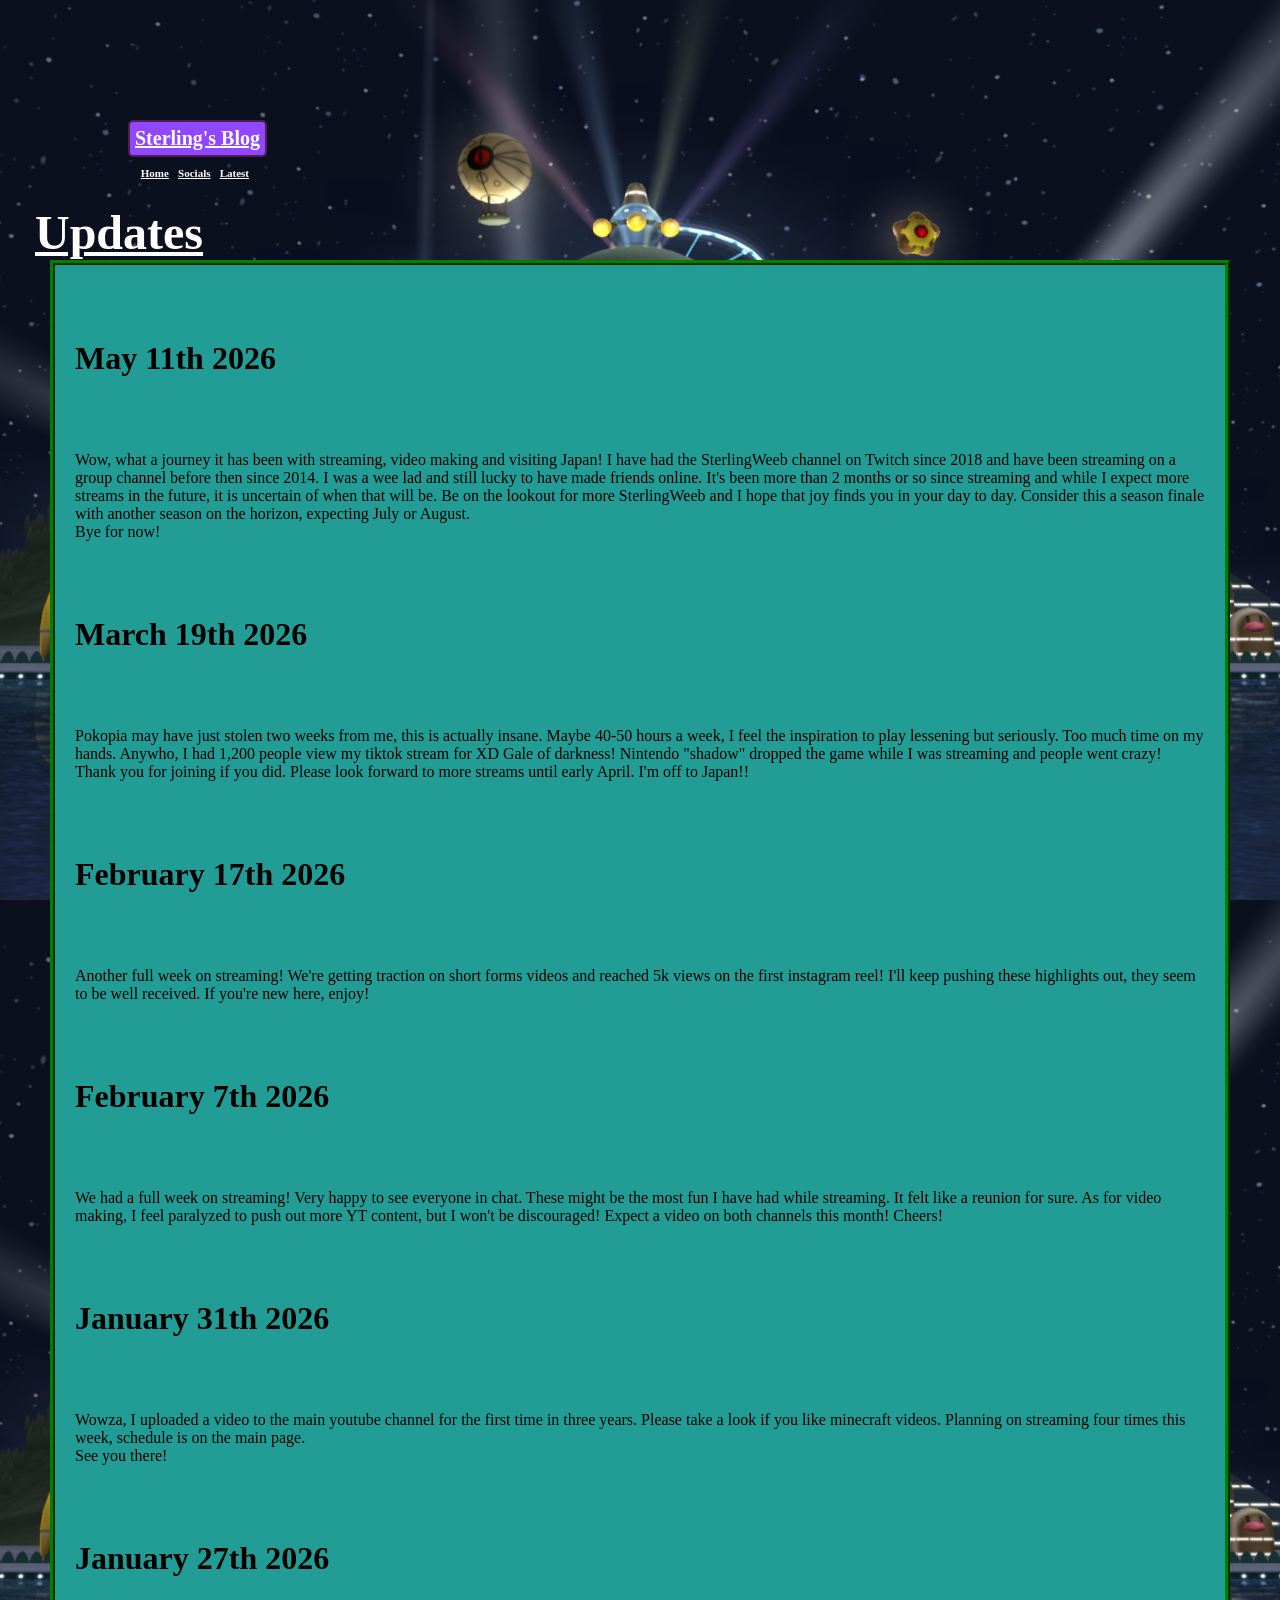
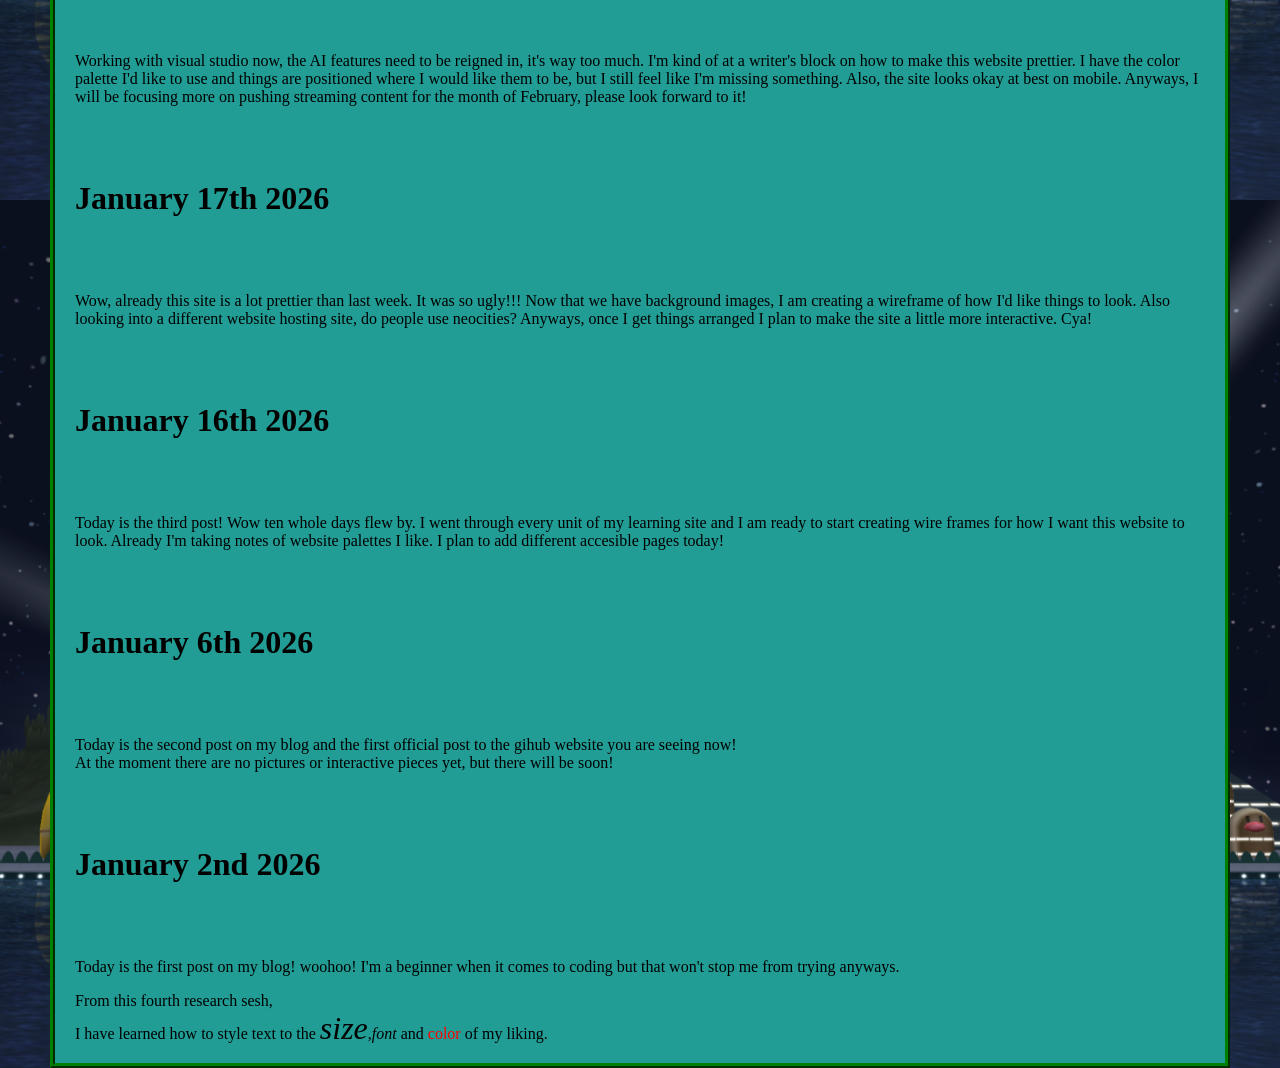
==== blog.html @ 32c60b9c "Add files via upload" ====
<!DOCTYPE html>
<html>
     <head>
        <meta charset="utf-8">
        <meta name="viewport" content="width=device-width, initial-scale=1.0">
        <title>Project: Sterling's Blog</title>
        <link rel="stylesheet" href="../styles.css">
    </head>
    <body>
   <p id="Grand_Heading">Sterling's Blog </p>

<div id="quick-bar">
     <a href="../index.html">Home</a> - <a href="../pages/contacts.html">Socials</a> - <a href="../pages/blog.html">Latest</a>
</div>
<div class="subheader">

    <p><span style=" position: relative; top: 100px; left: 35px; font-family: verdana; font-size: 3em; font-weight: bold; color: white; text-decoration: underline;" >Updates</span></p>

</div>
<div id="updates">
                    <h6>May 11th 2026</h6>
<p id="blog-post">Wow, what a journey it has been with streaming, video making and visiting Japan! I have had the SterlingWeeb channel on Twitch since 2018 and have been streaming on a group channel before then since 2014. I was a wee lad and still lucky to have made friends online. It's been more than 2 months or so since streaming and while I expect more streams in the future, it is uncertain of when that will be. Be on the lookout for more SterlingWeeb and I hope that joy finds you in your day to day. Consider this a season finale with another season on the horizon, expecting July or August. <br>Bye for now! </p>
                <h6>March 19th 2026</h6>
<p id="blog-post">Pokopia may have just stolen two weeks from me, this is actually insane. Maybe 40-50 hours a week, I feel the inspiration to play lessening but seriously. Too much time on my hands. Anywho, I had 1,200 people view my tiktok stream for XD Gale of darkness! Nintendo "shadow" dropped the game while I was streaming and people went crazy! Thank you for joining if you did. Please look forward to more streams until early April. I'm off to Japan!!</p>
            <h6>February 17th 2026</h6>
<p id="blog-post"> Another full week on streaming! We're getting traction on short forms videos and reached 5k views on the first instagram reel! I'll keep pushing these highlights out, they seem to be well received. If you're new here, enjoy! </p>
        <h6>February 7th 2026</h6>
<p id="blog-post"> We had a full week on streaming! Very happy to see everyone in chat. These might be the most fun I have had while streaming. It felt like a reunion for sure. As for video making, I feel paralyzed to push out more YT content, but I won't be discouraged! Expect a video on both channels this month! Cheers!
    <h6>January 31th 2026</h6>
<p id="blog-post"> Wowza, I uploaded a video to the main youtube channel for the first time in three years. Please take a look if you like minecraft videos. Planning on streaming four times this week, schedule is on the main page. <br> See you there!
<h6>January 27th 2026</h6>
<p id="blog-post"> Working with visual studio now, the AI features need to be reigned in, it's way too much. I'm kind of at a writer's block on how to make this website prettier. I have the color palette I'd like to use and things are positioned where I would like them to be, but I still feel like I'm missing something. Also, the site looks okay at best on mobile. Anyways, I will be focusing more on pushing streaming content for the month of February, please look forward to it! </p>
    <h6>January 17th 2026</h6>
    <p id="blog-post"></p> Wow, already this site is a lot prettier than last week. It was so ugly!!! 
    Now that we have background images, I am creating a wireframe of how I'd like things to look. 
    Also looking into a different website hosting site, do people use neocities? Anyways, once I get things arranged I plan to make the site a little more interactive. Cya!

    <h6>January 16th 2026</h6>

    <p id="blog-post"> Today is the third post! Wow ten whole days flew by. I went through every unit of my learning site
        and I am ready to start creating wire frames for how I want this website to look. Already I'm taking notes of website palettes
         I like. I plan to add different accesible pages today!

    <h6>January 6th 2026</h6>
    <p id="blog-post"> Today is the second post on my blog and the first official post to the gihub website you are seeing now! <br> 
        At the moment there are no pictures or interactive pieces yet, but there will be soon! 
    </p>  

    <h6>January 2nd 2026</h6>
        
    <p id="blog-post">Today is the first post on my blog! woohoo! I'm a beginner when it comes to coding but that won't stop me from trying anyways.
   </p>
   <p id="blog-post">
   From this fourth research sesh,<br> I have learned how to style text to the <em style="font-size: 2em;">size</em>,<em style="font-family: papyrus">font</em> and <span class="text-red">color</span> of my liking.
   </p>
</div>

</body>
</html>
---- styles.css ----
a:link {color: white; font-family: Verdana; font-weight: bold;}
    a:visited {color: white;}
    a:hover {color: orange; font-size: 1.1em;}
    a:active {color: yellow;}
    
        body {
        font-size: 1em;
        background-image: url(../assets/poketopia.png);
        background-size: cover;
        background-position: center center;
        height: 100vh;
        margin: 0px;
        }
        h6 {font-size: 2em; font-weight: bold;} 
        .schedule {
            width: 80%;
            max-width: 600px;
            margin-top: 10px;
            padding-top: 50px;
            font-family: Verdana, sans-serif;
            color: white;
            background-color: #9146ff;
             padding: 3px;
            border: 2px solid rgb(81, 29, 81);
            border-radius: 5px;
        }
        .schedule-row {
            display: flex;
            align-items: center;
            padding: 10px 0;
            border-bottom: 1px solid #ccc;
        }
        .day {
            font-size: 2em; /* 2× larger */
            font-weight: bold;
            padding-right: 20px;
        }
        .details {font-size: 1em;}
        .blog-post {font-size: 1em;}
        .big {font-size: 1.5em;}
        .bigger {font-size: 3em;}
        .text-red {color: red;}
         
        #Grand_Heading {
            position: relative; left: 10%; top:100px;
            background: #9146ff;
            padding: 3px;
            border: 2px solid rgb(81, 29, 81);
            border-radius: 5px;
            z-index: 2;
            font-size: 20px; color: white;
            font-family: verdana;
            font-weight: bold;
            text-decoration:underline;
            text-align: left;
            display: inline-block; padding: 5px;
        }
         #quick-bar {
            position: relative; left: 11%; top:90px;
            font-size: 11px;
            color: black;
            padding-bottom: 0px;
            
         }
        #ToC {
            margin-top: 100px;
           
            padding-top: 50px;
            padding-bottom: 100px; 
            text-align: left;
            font-family: Verdana;
            font-size: 1.5em;
            color: white;
            background-color: #9146ff; 
            display: inline-block;
            width:60%; height:50%;
            padding: 10px;
            border: 2px solid rgb(81, 29, 81);
            border-radius: 5px;
        }
        #updates {
            background: rgb(33, 157, 149);    
            overflow: auto;
            margin: 100px 50px 1px 50px;
            border: 5px ridge green;
            padding-left: 20px;
            padding-right: 20px;
        }   
        .twitch-embed {
            margin-top: 100px;
            max-width: 1080px;
            max-height: 1920px;
            position: relative;
            left: 10%;
            
        }
        #Header {
            width: 100%;
            position: center;
            top: 0px;
            max-width: 100%;
            height: auto;
            vertical-align: top;
        }

    .stream-layout {
    display: flex;
    gap: 5%; /* space between Twitch and YouTube */
    margin-top: 1%;}

    .twitch-column {
    flex: 1.8;
}
    .youtube-column {
    position: relative;
    flex: 1.2;
    display: flex;
    flex-direction: column;
    gap: 5%;
    margin-top: 100px;
    padding-left: 20px;
}
    .yt-embed {
padding: 10px;
  }
    .content {
        padding-left: 10%;
    }
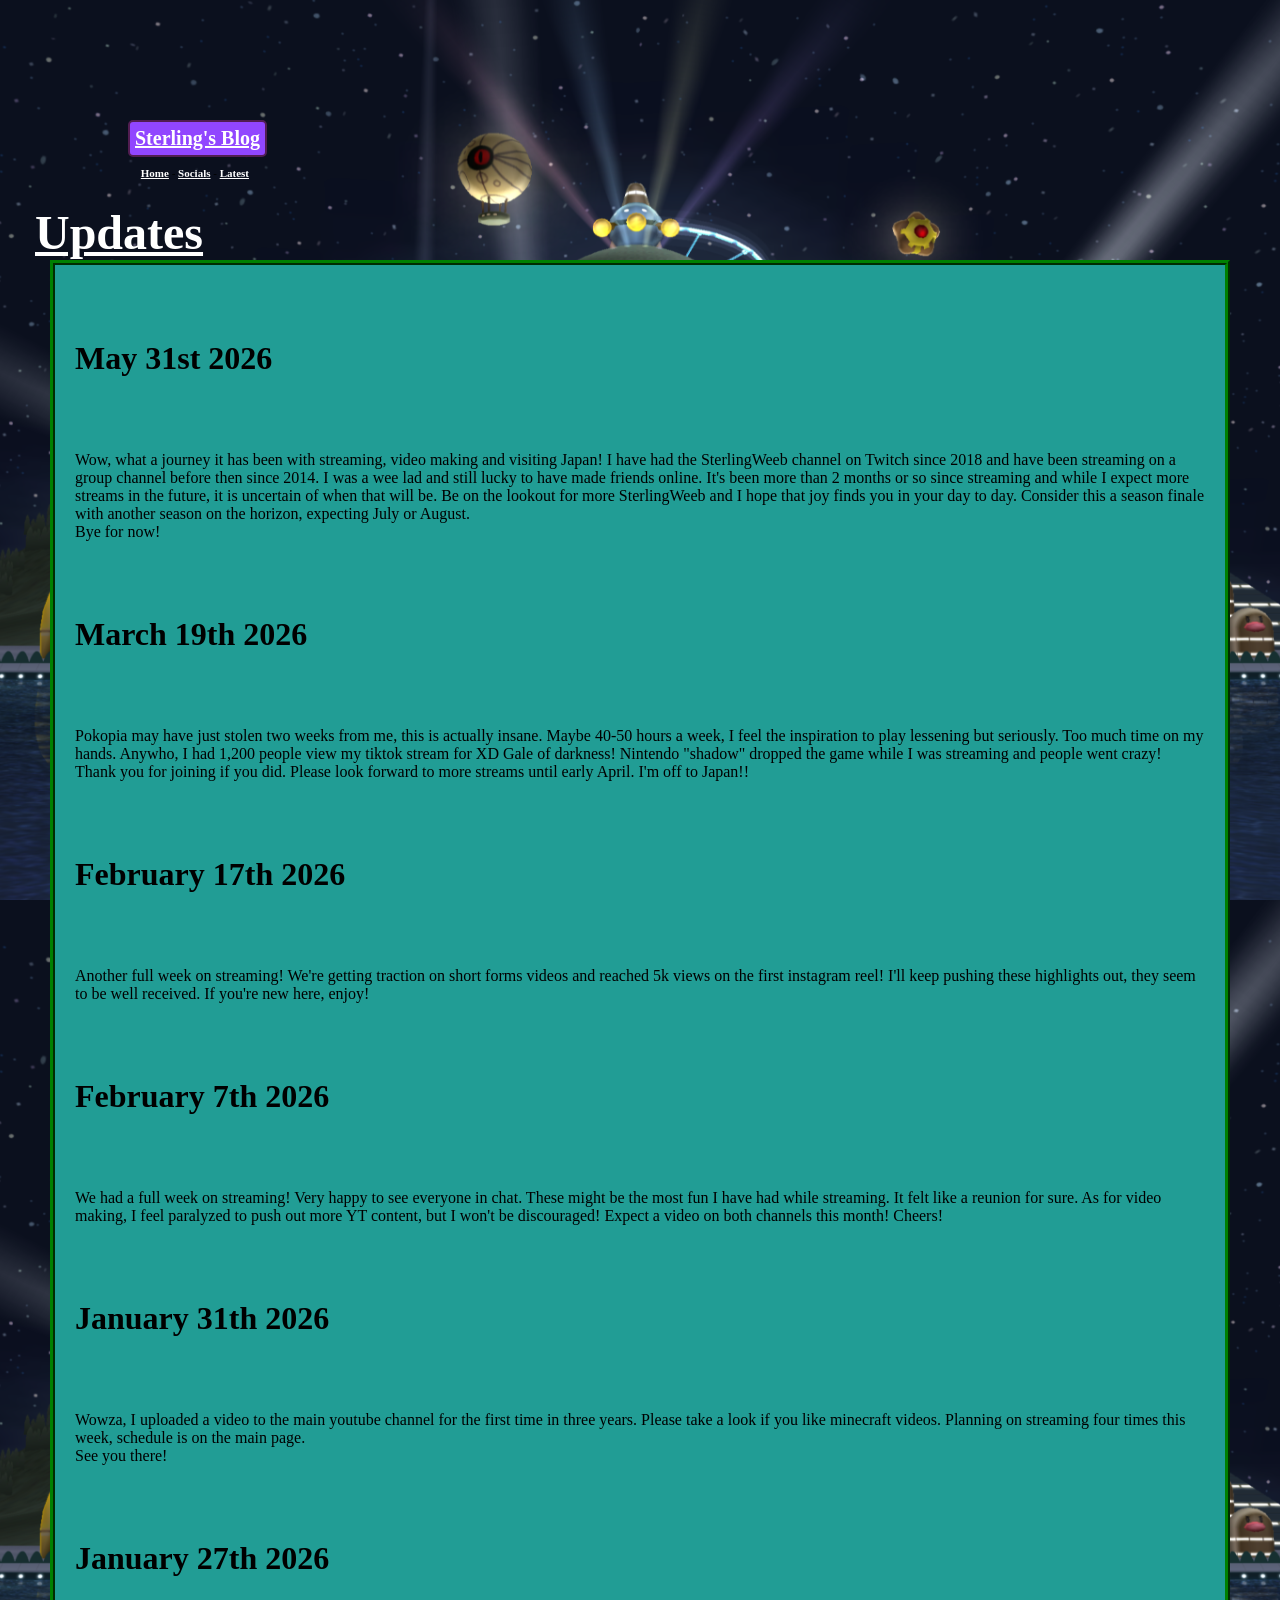
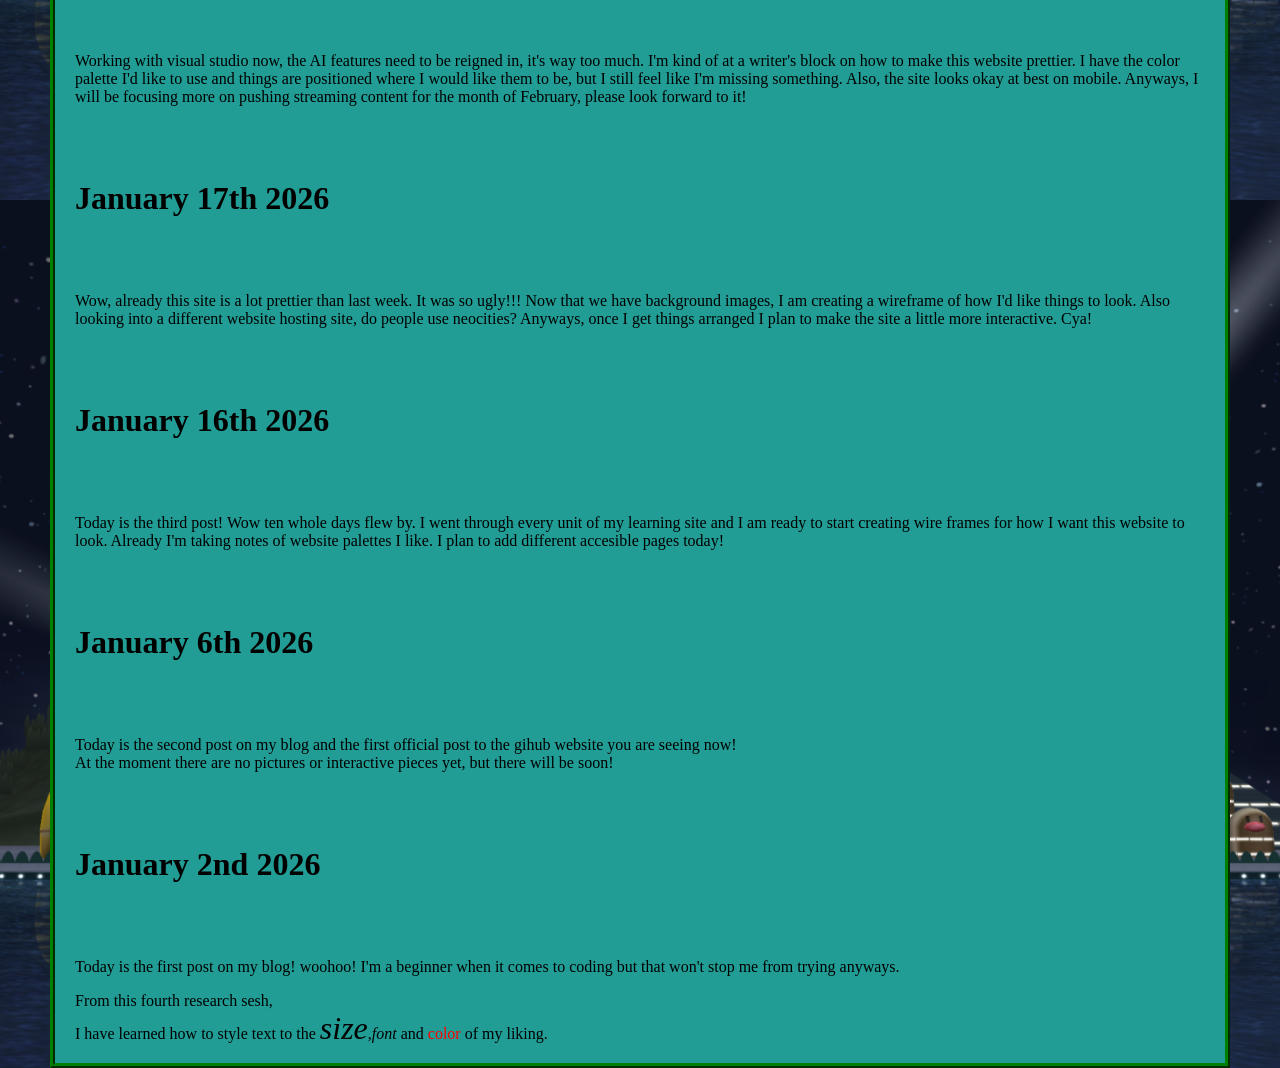
==== commit 7f22e7f8: "Add files via upload" ====
--- a/blog.html
+++ b/blog.html
@@ -18,7 +18,7 @@
 
 </div>
 <div id="updates">
-                    <h6>May 11th 2026</h6>
+                    <h6>May 31st 2026</h6>
 <p id="blog-post">Wow, what a journey it has been with streaming, video making and visiting Japan! I have had the SterlingWeeb channel on Twitch since 2018 and have been streaming on a group channel before then since 2014. I was a wee lad and still lucky to have made friends online. It's been more than 2 months or so since streaming and while I expect more streams in the future, it is uncertain of when that will be. Be on the lookout for more SterlingWeeb and I hope that joy finds you in your day to day. Consider this a season finale with another season on the horizon, expecting July or August. <br>Bye for now! </p>
                 <h6>March 19th 2026</h6>
 <p id="blog-post">Pokopia may have just stolen two weeks from me, this is actually insane. Maybe 40-50 hours a week, I feel the inspiration to play lessening but seriously. Too much time on my hands. Anywho, I had 1,200 people view my tiktok stream for XD Gale of darkness! Nintendo "shadow" dropped the game while I was streaming and people went crazy! Thank you for joining if you did. Please look forward to more streams until early April. I'm off to Japan!!</p>
